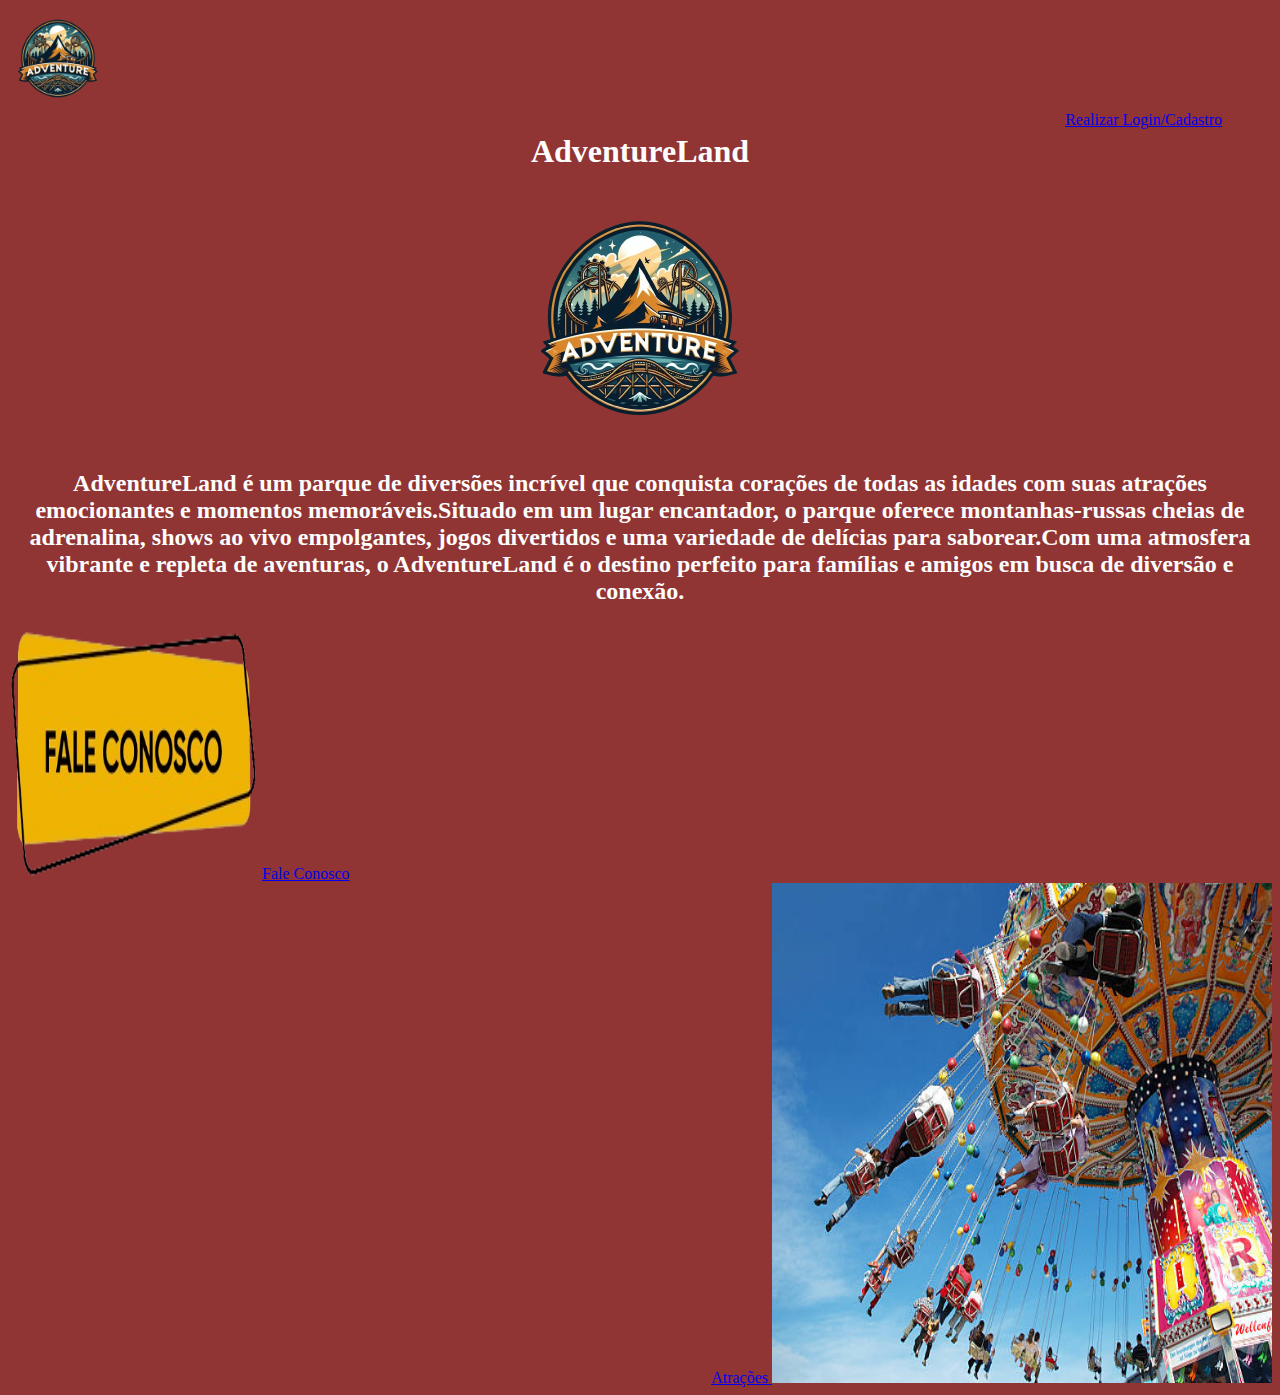
==== index.html @ b559e712 "meu primeiro commit" ====
<!DOCTYPE html>
<html>
	<head>
		<link rel='stylesheet' href='css/main.css'>
		<title>AdventureLand - Parque de Diversões </title>
		<link rel="icon" href='img/logo.png' type='image/x-icon'>
	</head>

	<header class="header">
			<img src = 'img/logo.png'height = "100" width="100"> </img>
			<h1 class=" Cco"><center>AdventureLand</h1></center>			
			<nav class="menu">
				<ul>
					<li><a href = "login.html"target=> Realizar Login/Cadastro </a></li>
				</ul>
			</nav>
			
	</header>
			

	<body class="cc">
		<center><img src = 'img/logo.png'height = "250" width = "250"> </img></center>
		
		<center><h2 class="Cco"><p>AdventureLand é um parque de diversões incrível que conquista corações de todas as idades com suas atrações emocionantes e momentos memoráveis.Situado em um lugar encantador, o parque oferece montanhas-russas cheias de adrenalina, shows ao vivo empolgantes, jogos divertidos e uma variedade de delícias para saborear.Com uma atmosfera vibrante e repleta de aventuras, o AdventureLand é o destino perfeito para famílias e amigos em busca de diversão e conexão.</p></h2></center>
		
		<div class="centerleft">
			<img src = 'img/falaa.png'height = "250" width = "250"/>
			<a href = "faleconosco.html"target="">Fale Conosco </a> 
		</div>
		
		
		
		<div class="centeright">
			<a href = "atracao.html"target=""> Atrações </a>
			<img src = 'img/atracao.jpg'height = "500" width = "500"/> 
		</div>
	</body>
		
	
		
</html>
---- css/main.css ----
.Cco{
	color: rgb(from rgb(253, 253, 253) r g b);
	
}
.cc{
	background-color: rgb(145, 52, 52);
}

.cl{
text-align: right;
}

.oop{
	text-align: center;
	color: #f8f8f8;
}

.lft{
	text-align: left;
}

.header{
	
height: 120;
	position: relative;

	
}

.menu li{
display: inline;
	
}

.menu{


	position: absolute;
	right: 50px;
	bottom: 25px;

}

.ccc{
	background-color: rgb(145, 52, 52);
	
}

.centerr{
	display: inline;
}

.centeright{
	text-align: right;
}

.centerleft{
	text-align: left;
}
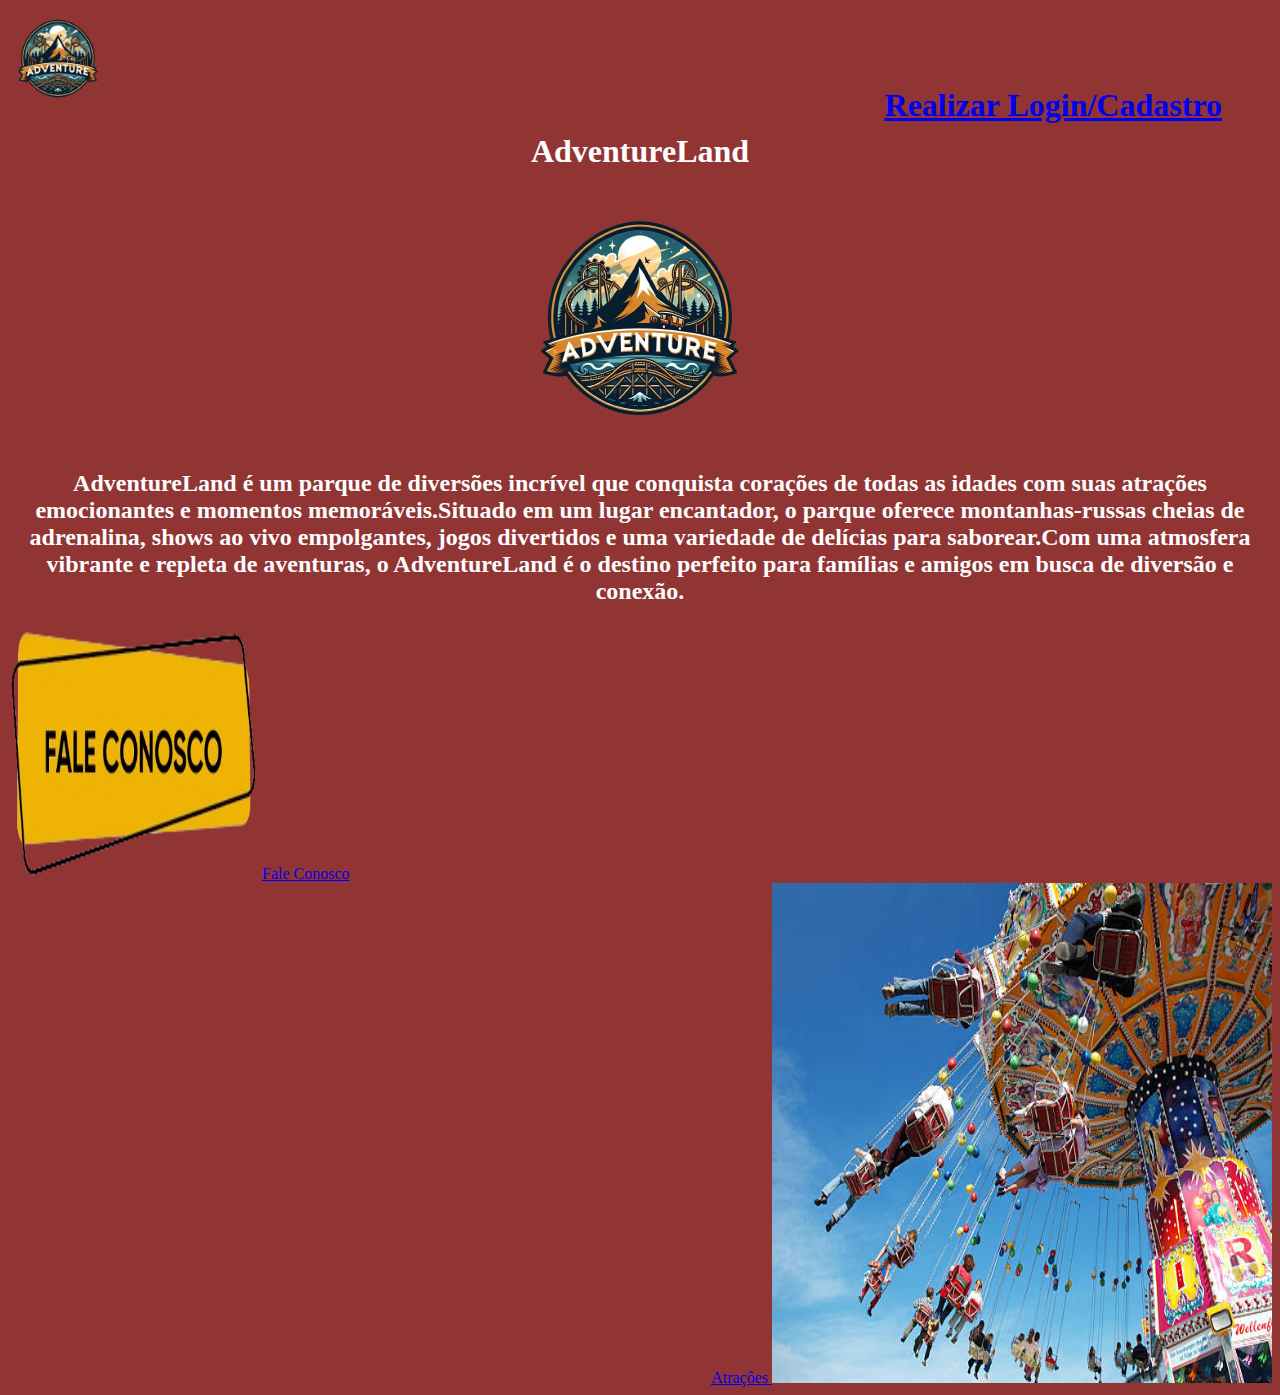
==== commit 733a5fcb: "Att" ====
--- a/index.html
+++ b/index.html
@@ -11,7 +11,7 @@
 			<h1 class=" Cco"><center>AdventureLand</h1></center>			
 			<nav class="menu">
 				<ul>
-					<li><a href = "login.html"target=> Realizar Login/Cadastro </a></li>
+					<li><a href = "login.html"target=> <h1>Realizar Login/Cadastro</h1> </a></li>
 				</ul>
 			</nav>
 			
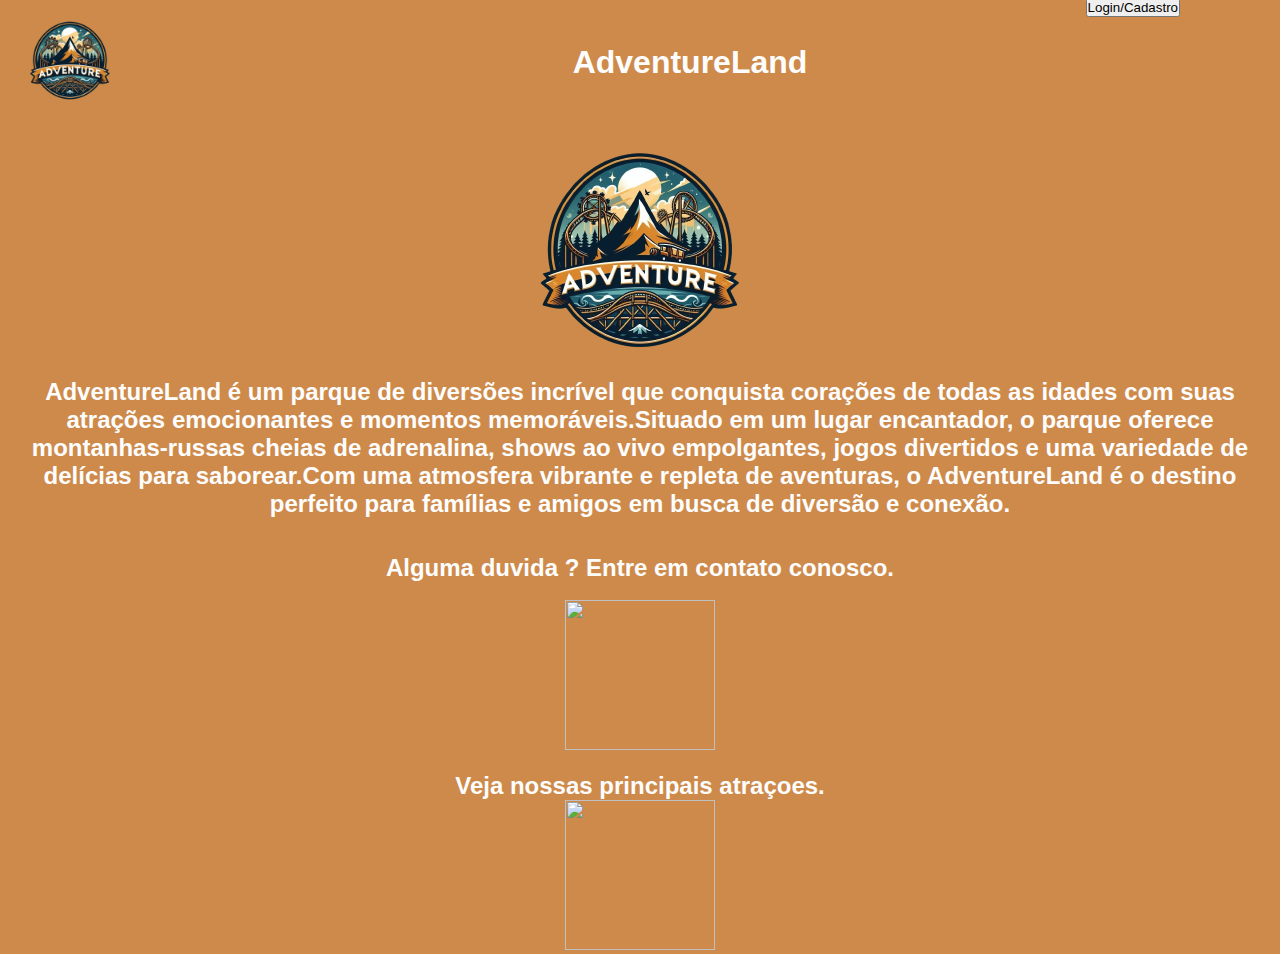
==== commit cda88fe4: "att" ====
--- a/index.html
+++ b/index.html
@@ -6,35 +6,45 @@
 		<link rel="icon" href='img/logo.png' type='image/x-icon'>
 	</head>
 
+	
 	<header class="header">
+		<div class="centerleft">
 			<img src = 'img/logo.png'height = "100" width="100"> </img>
-			<h1 class=" Cco"><center>AdventureLand</h1></center>			
+		</div>
+		<div class="Cco al centerr">
+			<h1 >AdventureLand</h1>
+		</div>				
 			<nav class="menu">
 				<ul>
-					<li><a href = "login.html"target=> <h1>Realizar Login/Cadastro</h1> </a></li>
+					<li><a href = "login.html"target=> <h1><button>Login/Cadastro</button> </h1> </a></li>
 				</ul>
 			</nav>
+					
+	</header>
+
+
+	
+	<body class="cc centerr">
+		<img  src = 'img/logo.png'height = "250" width = "250"> </img>
+		
+		<h2 class="Cco"><p>AdventureLand é um parque de diversões incrível que conquista corações de todas as idades com suas atrações emocionantes e momentos memoráveis.Situado em um lugar encantador, o parque oferece montanhas-russas cheias de adrenalina, shows ao vivo empolgantes, jogos divertidos e uma variedade de delícias para saborear.Com uma atmosfera vibrante e repleta de aventuras, o AdventureLand é o destino perfeito para famílias e amigos em busca de diversão e conexão.</p></h2>
+		<br>
+		<br>
+		<div class="centerr">
+			<h2><p class="Cco">Alguma duvida ? Entre em contato conosco.</p></h2>
+			<br>
+			<a href = "faleconosco.html"target=""><img src = 'img/contato.png'height = "150" width = "150"/></a> 
+		
+			<br>
+			<br>
+			<h2><p class="Cco">Veja nossas principais atraçoes.</p></h2>
+			<a href = "atracao.html"target=""> <img src = 'img/atracao.png'height = "150" width = "150"/> </a>
 			
-	</header>
-			
-
-	<body class="cc">
-		<center><img src = 'img/logo.png'height = "250" width = "250"> </img></center>
-		
-		<center><h2 class="Cco"><p>AdventureLand é um parque de diversões incrível que conquista corações de todas as idades com suas atrações emocionantes e momentos memoráveis.Situado em um lugar encantador, o parque oferece montanhas-russas cheias de adrenalina, shows ao vivo empolgantes, jogos divertidos e uma variedade de delícias para saborear.Com uma atmosfera vibrante e repleta de aventuras, o AdventureLand é o destino perfeito para famílias e amigos em busca de diversão e conexão.</p></h2></center>
-		
-		<div class="centerleft">
-			<img src = 'img/falaa.png'height = "250" width = "250"/>
-			<a href = "faleconosco.html"target="">Fale Conosco </a> 
 		</div>
 		
-		
-		
-		<div class="centeright">
-			<a href = "atracao.html"target=""> Atrações </a>
-			<img src = 'img/atracao.jpg'height = "500" width = "500"/> 
-		</div>
 	</body>
+	
+	
 		
 	
 		
--- a/css/main.css
+++ b/css/main.css
@@ -1,54 +1,67 @@
-
+*{
+	margin: 0;
+	padding: 0;
+	box-sizing: border-box;
+}
 .Cco{
 	color: rgb(from rgb(253, 253, 253) r g b);
+	font-family: Arial, Helvetica, sans-serif;
+	
 	
 }
 .cc{
-	background-color: rgb(145, 52, 52);
+	background-color: rgb(206, 138, 74);
 }
 
 .cl{
 text-align: right;
 }
 
-.oop{
-	text-align: center;
-	color: #f8f8f8;
-}
-
 .lft{
 	text-align: left;
 }
 
 .header{
 	
-height: 120;
-	position: relative;
-
-	
-}
-
-.menu li{
+	display: flex;
+    align-items: center;
+    justify-content: space-between;
+    padding: 10px 20px;
+	background-color: rgb(206, 138, 74);
+	color: rgb(0, 0, 0);
+	
+
+}	
+
+.menu li{ 
 display: inline;
+position: absolute;
+	right: 50px;
+	bottom: 25px;
 	
 }
 
 .menu{
-
 
 	position: absolute;
 	right: 50px;
-	bottom: 25px;
-
-}
-
-.ccc{
-	background-color: rgb(145, 52, 52);
-	
+	bottom: 855px;
+	
+
+}
+
+.menuu{
+	
+	top: 100px;
+	margin-top: -50px;
+	margin-bottom: 20px;
+	
+
 }
 
 .centerr{
-	display: inline;
+	margin: 0 auto;
+	text-align: center;
 }
 
 .centeright{
@@ -57,4 +70,142 @@
 
 .centerleft{
 	text-align: left;
-}+}
+
+.corfonte{
+	color: #4ef07e;
+
+}
+.zz{
+	padding: 20px;
+	background-color: rgb(206, 138, 74);
+	border:0px 0px 0px solid black ;
+	width: 500px;
+	margin-bottom: 5px;
+	border-radius: 10px;
+	display: flex;
+	justify-content: center;
+}
+
+input[type="text"],
+input[type="email"],
+input[type="password"],
+input[type="date"],
+select[id="Gênero"],
+textarea{
+	padding: 5px;
+	box-sizing: border-box;
+	width: 300px;
+	height: 35px;
+	display: flex;
+	justify-content: center;
+	border-radius: 5px;
+	text-align: justify;
+	border: none;
+}
+a:link{
+	text-decoration: none;
+}
+
+body{
+	font-family: Arial, Helvetica, sans-serif;
+}
+
+.rr{
+	display: flex;
+	align-items: center;
+}
+
+.div{
+	height: 250px;
+	border: 1px solid black;
+	transition-duration: 1s;
+	animation-timing-function: ease-in-out;
+	flex-grow: 1;
+	background-size: cover;
+	background-position: center center;
+}
+
+#div1{
+	background-color: aqua;
+	background-image: url(../img/Roda.webp);
+}
+#div2{
+	background-color: blueviolet;
+	background-image: url(../img/Rusa.webp);
+}
+
+#div3{
+	background-color: rgb(211, 12, 12);
+	background-image: url(../img/batebate.jpg);
+}
+
+#div4{
+	background-color: rosybrown;
+	background-image: url(../img/Circo.webp) ;
+}
+
+main{
+	height: 200px;
+	width: 400px;
+	display: flex;
+}
+.m{
+	position: relative;
+	font-family: Arial, Helvetica, sans-serif;
+	color: rgb(0, 0, 0);
+	align-items: center;
+	font-size: 72px;
+}
+
+.m::after{
+content: "Desfrute de uma linda vista da cidade apartir da nossa roda gigante. ";
+position: absolute;
+background-color: rgb(206, 138, 74);
+top: 200px;
+font-size: 20pt;
+left: -100px;
+width: 800px;
+height: 80px;
+font-weight: 600 ;
+opacity: 0;
+transition: opacity 500ms, tranform 500ms ;
+}
+
+.m:is(:hover, :focus)::after{
+	opacity: 1;
+	transform: translateY(70px);
+}
+
+.b{
+	position: relative;
+	font-family: Arial, Helvetica, sans-serif;
+	color: rgb(0, 0, 0);
+	align-items: center;
+	font-size: 72px;
+	
+}
+
+.b::after{
+content: "Sinta a adrenalina enquanto percorre curvas emocionantes na nossa Montanha Russa. ";
+position: absolute;
+background-color: rgb(206, 138, 74);
+top: 200px;
+font-size: 20pt;
+left: -100px;
+width: 800px;
+height: 80px;
+font-weight: 600 ;
+opacity: 0;
+transition: opacity 500ms, tranform 500ms ;
+}
+
+.b:is(:hover, :focus)::after{
+	opacity: 1;
+	transform: translateY(70px);
+}
+
+.divv:hover{
+	flex-grow: 7;	
+}
+
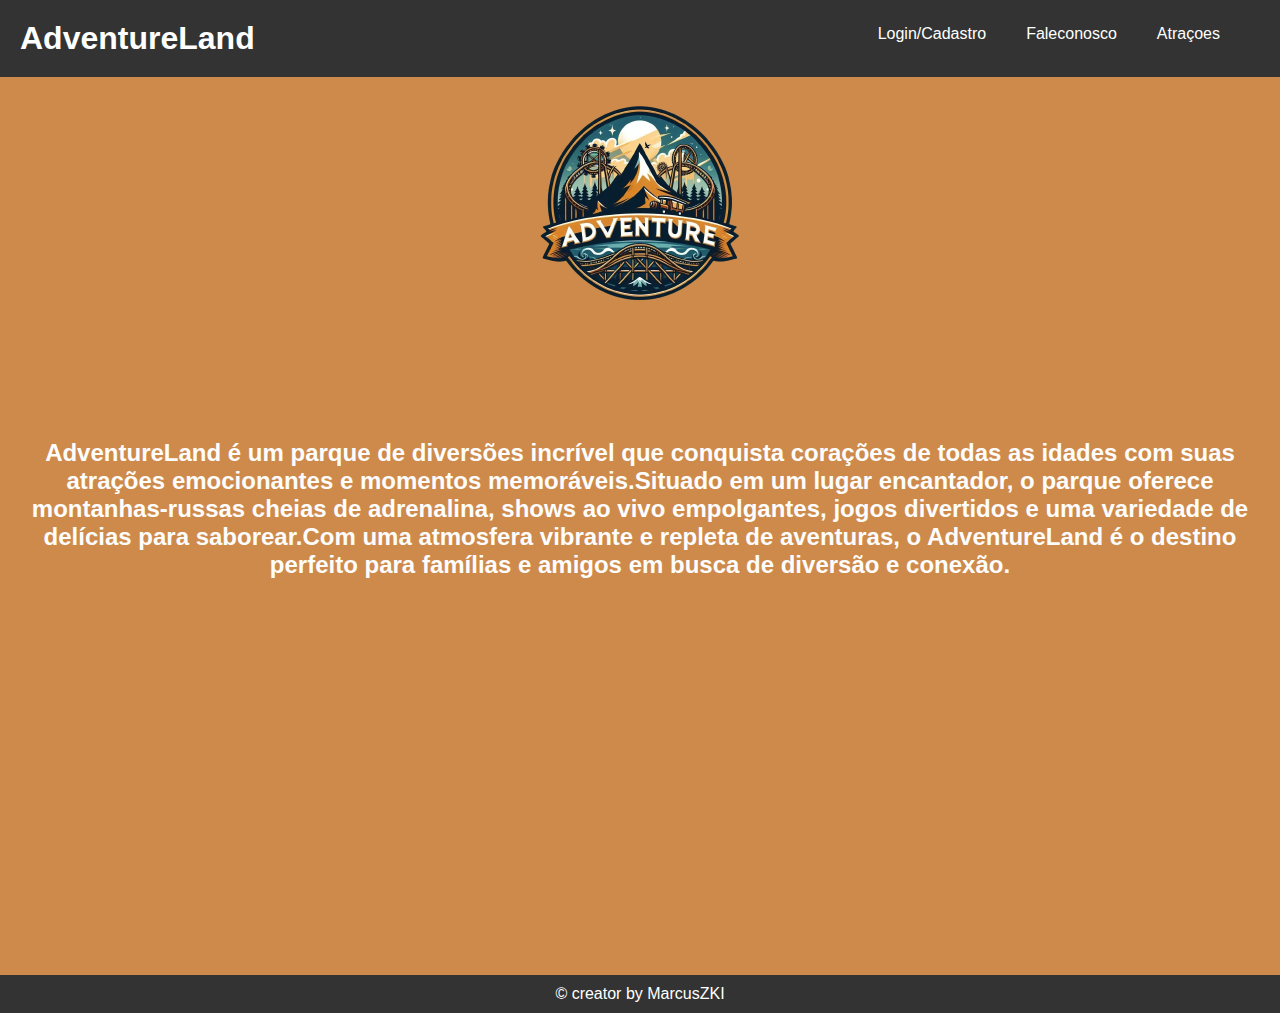
==== commit 8f429105: "att" ====
--- a/index.html
+++ b/index.html
@@ -4,48 +4,65 @@
 		<link rel='stylesheet' href='css/main.css'>
 		<title>AdventureLand - Parque de Diversões </title>
 		<link rel="icon" href='img/logo.png' type='image/x-icon'>
+		<script src="https://code.jquery.com/jquery-3.6.0.min.js"></script>
 	</head>
 
-	
-	<header class="header">
-		<div class="centerleft">
-			<img src = 'img/logo.png'height = "100" width="100"> </img>
+	<body class="cc">		
+	<header>
+		<div class="header-content">
+			<h1 >AdventureLand</h1>		
+		<button class="menu-toggle">&#9776;</button>		
+			<nav>
+				<ul>
+					<li><a href = "login.html"target=> Login/Cadastro </a> </li>
+					<li><a href = "faleconosco.html"target=> Faleconosco </a> </li>
+					<li><a href = "atracao.html"target=> Atraçoes </a> </li>
+				</ul>
+			</nav>	
 		</div>
-		<div class="Cco al centerr">
-			<h1 >AdventureLand</h1>
-		</div>				
-			<nav class="menu">
-				<ul>
-					<li><a href = "login.html"target=> <h1><button>Login/Cadastro</button> </h1> </a></li>
-				</ul>
-			</nav>
-					
 	</header>
 
 
 	
-	<body class="cc centerr">
+		<div class="centerr ">
 		<img  src = 'img/logo.png'height = "250" width = "250"> </img>
+		<br>
+		<br>
+		<br>
+		<br>
+		<br>
+		<br>
+		<br>
+	
 		
 		<h2 class="Cco"><p>AdventureLand é um parque de diversões incrível que conquista corações de todas as idades com suas atrações emocionantes e momentos memoráveis.Situado em um lugar encantador, o parque oferece montanhas-russas cheias de adrenalina, shows ao vivo empolgantes, jogos divertidos e uma variedade de delícias para saborear.Com uma atmosfera vibrante e repleta de aventuras, o AdventureLand é o destino perfeito para famílias e amigos em busca de diversão e conexão.</p></h2>
 		<br>
 		<br>
-		<div class="centerr">
-			<h2><p class="Cco">Alguma duvida ? Entre em contato conosco.</p></h2>
-			<br>
-			<a href = "faleconosco.html"target=""><img src = 'img/contato.png'height = "150" width = "150"/></a> 
+		</div>
+		<br>
+		<br>
+		<br>
+		<br>
+		<br>
+		<br>
+		<br>
+		<br>
+		<br>
+		<br>
+		<br>
+		<br>
+		<br>
+		<br>
+		<br>
+		<br>
+		<br>
+		<br>
+		<br>
+		<br>
+
 		
-			<br>
-			<br>
-			<h2><p class="Cco">Veja nossas principais atraçoes.</p></h2>
-			<a href = "atracao.html"target=""> <img src = 'img/atracao.png'height = "150" width = "150"/> </a>
-			
-		</div>
-		
+	<footer>
+        <p>&copy; creator by MarcusZKI</p>
+    </footer>
 	</body>
-	
-	
-		
-	
-		
 </html>--- a/css/main.css
+++ b/css/main.css
@@ -6,8 +6,6 @@
 .Cco{
 	color: rgb(from rgb(253, 253, 253) r g b);
 	font-family: Arial, Helvetica, sans-serif;
-	
-	
 }
 .cc{
 	background-color: rgb(206, 138, 74);
@@ -20,6 +18,7 @@
 .lft{
 	text-align: left;
 }
+
 
 .header{
 	
@@ -33,52 +32,18 @@
 
 }	
 
-.menu li{ 
-display: inline;
-position: absolute;
-	right: 50px;
-	bottom: 25px;
-	
-}
-
-.menu{
-
-	position: absolute;
-	right: 50px;
-	bottom: 855px;
-	
-
-}
-
-.menuu{
-	
-	top: 100px;
-	margin-top: -50px;
-	margin-bottom: 20px;
-	
-
-}
-
 .centerr{
 	margin: 0 auto;
 	text-align: center;
 }
 
-.centeright{
-	text-align: right;
-}
-
-.centerleft{
-	text-align: left;
-}
-
 .corfonte{
 	color: #4ef07e;
 
 }
 .zz{
 	padding: 20px;
-	background-color: rgb(206, 138, 74);
+	background-color: #333;
 	border:0px 0px 0px solid black ;
 	width: 500px;
 	margin-bottom: 5px;
@@ -92,6 +57,7 @@
 input[type="password"],
 input[type="date"],
 select[id="Gênero"],
+
 textarea{
 	padding: 5px;
 	box-sizing: border-box;
@@ -110,10 +76,13 @@
 body{
 	font-family: Arial, Helvetica, sans-serif;
 }
-
-.rr{
-	display: flex;
-	align-items: center;
+.ppp{
+	padding: 20px;
+	background-color: #333;
+	border:0px 0px 0px solid black ;
+	width: 500px;
+	margin-bottom: 5px;
+	border-radius: 10px;
 }
 
 .div{
@@ -129,6 +98,7 @@
 #div1{
 	background-color: aqua;
 	background-image: url(../img/Roda.webp);
+
 }
 #div2{
 	background-color: blueviolet;
@@ -184,12 +154,13 @@
 	align-items: center;
 	font-size: 72px;
 	
+	
 }
 
 .b::after{
 content: "Sinta a adrenalina enquanto percorre curvas emocionantes na nossa Montanha Russa. ";
 position: absolute;
-background-color: rgb(206, 138, 74);
+background-color: rgb(255, 255, 255);
 top: 200px;
 font-size: 20pt;
 left: -100px;
@@ -198,6 +169,8 @@
 font-weight: 600 ;
 opacity: 0;
 transition: opacity 500ms, tranform 500ms ;
+border: 3px  #4ef07e solid;
+border-radius: none;
 }
 
 .b:is(:hover, :focus)::after{
@@ -209,3 +182,95 @@
 	flex-grow: 7;	
 }
 
+
+nav ul{
+	list-style-type: none;
+	margin: 0;
+	padding: 0;
+	display: none;
+}
+nav ul li a{
+	display: block;
+	margin-bottom: 10px;
+	text-align: center;
+	color: white;
+}
+footer {
+	background-color: #333;
+	color: #fff;
+	padding: 10px;
+	text-align: center;
+}
+
+
+@media only screen  and (max-width: 767px){
+	.Cco{
+		color: rgb(from rgb(255, 255, 255) r g b);
+		font-family: Arial, Helvetica, sans-serif;
+	}
+	
+	nav ul{
+		display: none;
+	}
+	
+	.menu-toggle {
+		display: block; 
+		position: absolute; 
+		top: 20px;
+		right: 20px;
+		background: none;
+		border: none;
+		color: #fff;
+		font-size: 20px;
+		cursor: pointer;
+		z-index: 999;
+		
+	}
+
+	.menu-toggle:focus {
+		outline: none;
+	}
+
+	.header{
+		padding: 15px;
+	}
+
+	
+
+}
+@media only screen and (min-width: 768px) {
+	header{
+		padding: 40px;
+	}
+	nav ul {
+		display: flex;
+	}
+	nav ul li {
+		margin-right: 40px;
+	}
+
+	section {
+		margin: 40px;
+		padding: 40px;
+	}
+
+	.menu-toggle{
+		display: none;
+	}
+
+	.header-content {
+		display: flex;
+		justify-content: space-between;
+		align-items: center;
+	}
+}
+
+
+
+header {
+	background-color: #333;
+	color: #fff;
+	padding: 20px;
+	text-align: center;
+	position: relative; 
+}
